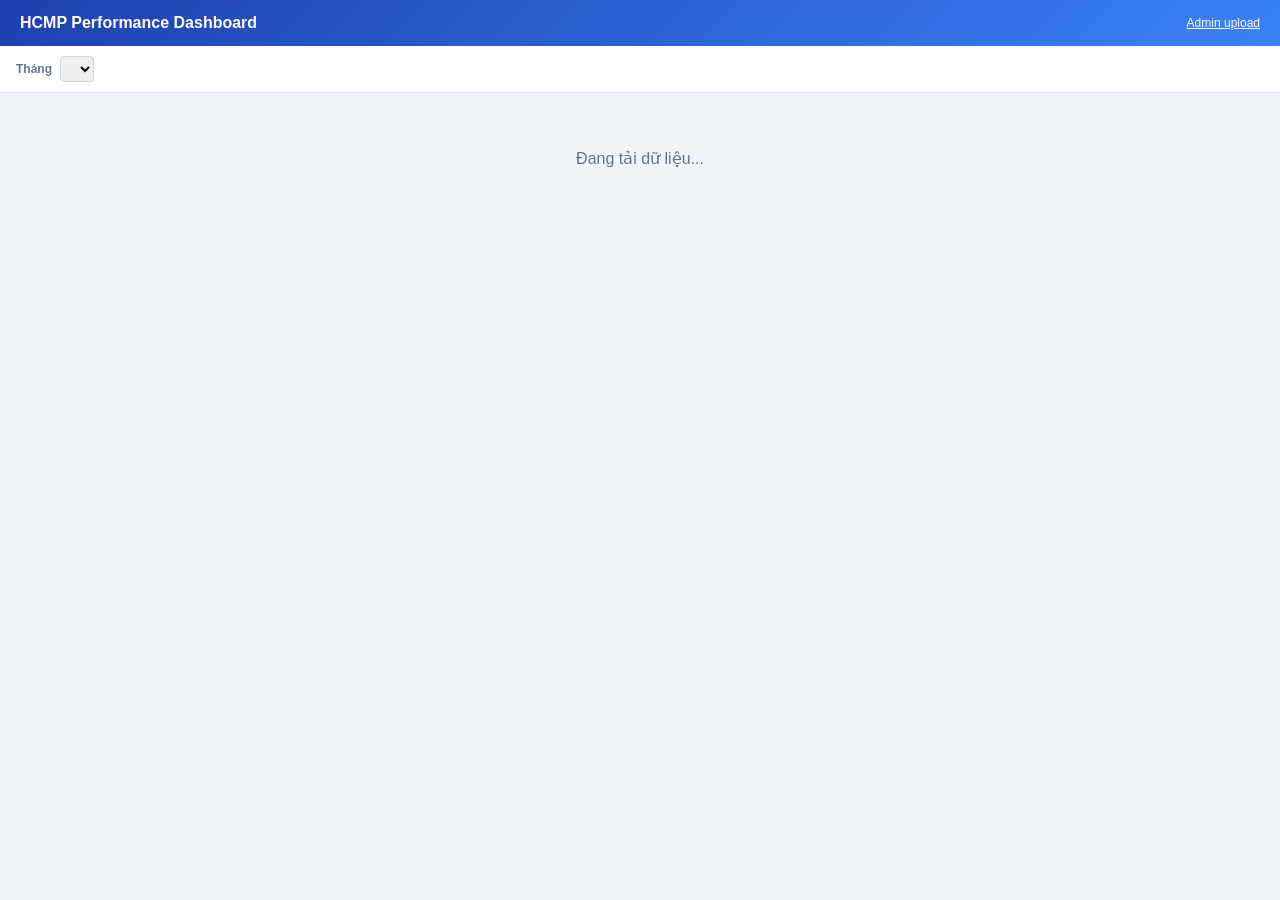
==== static/index.html @ 01a23889 "Initial setup" ====
<!DOCTYPE html>
<html lang="vi">
<head>
<meta charset="UTF-8">
<meta name="viewport" content="width=device-width, initial-scale=1.0">
<title>HCMP Dashboard</title>
<link rel="stylesheet" href="css/style.css">
</head>
<body>
<div class="header">
  <div>
    <div><strong>HCMP Performance Dashboard</strong></div>
  </div>
  <a href="admin.html">Admin upload</a>
</div>

<div class="filter-bar">
  <label for="sel-month">Tháng</label>
  <select id="sel-month"></select>
</div>

<div class="main" id="main">
  <div class="loading">Đang tải dữ liệu...</div>
</div>

<script src="js/dashboard.js"></script>
</body>
</html>
---- static/css/style.css ----
* { box-sizing: border-box; margin: 0; padding: 0; }

body {
  font-family: "Segoe UI", sans-serif;
  background: #f0f4f8;
  color: #1e293b;
}

.header {
  background: linear-gradient(135deg, #1e40af, #3b82f6);
  color: #fff;
  padding: 14px 20px;
  display: flex;
  align-items: center;
  justify-content: space-between;
}

.header a {
  color: #fff;
  font-size: 12px;
}

.filter-bar {
  background: #fff;
  padding: 10px 16px;
  display: flex;
  align-items: center;
  gap: 8px;
  border-bottom: 1px solid #e2e8f0;
}

.filter-bar label {
  font-size: 12px;
  font-weight: 600;
  color: #64748b;
}

.filter-bar select {
  padding: 4px 6px;
  border: 1px solid #cbd5e1;
  border-radius: 4px;
  font-size: 12px;
}

.main {
  padding: 16px;
}

.kpi-row {
  display: grid;
  grid-template-columns: repeat(4, 1fr);
  gap: 8px;
  margin-bottom: 16px;
}

.kpi-card {
  background: #fff;
  border: 1px solid #e2e8f0;
  border-radius: 8px;
  padding: 10px 12px;
  box-shadow: 0 1px 3px rgba(0, 0, 0, 0.07);
}

.kpi-card .lbl {
  font-size: 11px;
  color: #64748b;
  font-weight: 600;
}

.kpi-card .val {
  font-size: 18px;
  font-weight: 700;
  color: #1e293b;
}

.section-table {
  background: #fff;
  border-radius: 8px;
  padding: 12px;
  box-shadow: 0 1px 3px rgba(0, 0, 0, 0.07);
  overflow-x: auto;
}

table {
  width: 100%;
  border-collapse: collapse;
  font-size: 12px;
}

th {
  background: #f1f5f9;
  font-weight: 700;
  padding: 6px 8px;
  text-align: right;
  white-space: nowrap;
  border-bottom: 2px solid #e2e8f0;
}

th:first-child,
th:nth-child(2) {
  text-align: left;
}

td {
  padding: 6px 8px;
  border-bottom: 1px solid #f1f5f9;
  text-align: right;
  white-space: nowrap;
}

td:first-child,
td:nth-child(2) {
  text-align: left;
  font-weight: 600;
}

.loading {
  padding: 40px;
  text-align: center;
  color: #64748b;
}

.admin-form {
  max-width: 420px;
  background: #fff;
  padding: 20px;
  border-radius: 8px;
  box-shadow: 0 1px 3px rgba(0, 0, 0, 0.07);
  margin: 20px auto;
}

.admin-form label {
  display: block;
  font-size: 12px;
  font-weight: 600;
  color: #64748b;
  margin-top: 12px;
  margin-bottom: 4px;
}

.admin-form input,
.admin-form select {
  width: 100%;
  padding: 6px 8px;
  border: 1px solid #cbd5e1;
  border-radius: 4px;
  font-size: 13px;
}

.admin-form button {
  margin-top: 16px;
  background: #1e40af;
  color: #fff;
  border: none;
  padding: 8px 16px;
  border-radius: 6px;
  cursor: pointer;
  font-size: 13px;
  font-weight: 600;
}

.admin-status {
  margin-top: 12px;
  font-size: 13px;
}
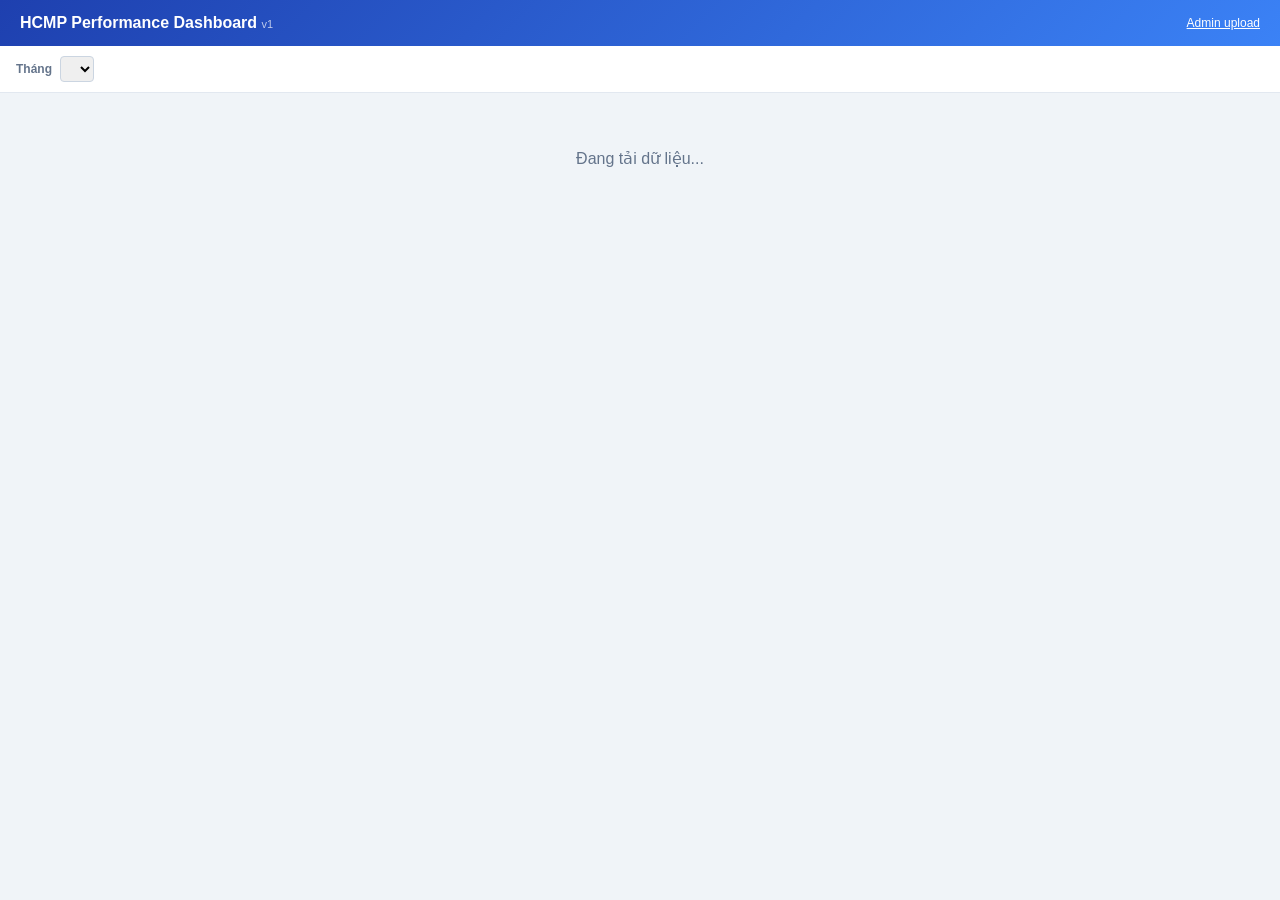
==== commit b18d217a: "Add a visible build version tag to the dashboard and admin headers Starts at v1, shown next to the t" ====
--- a/static/index.html
+++ b/static/index.html
@@ -9,7 +9,7 @@
 <body>
 <div class="header">
   <div>
-    <div><strong>HCMP Performance Dashboard</strong></div>
+    <div><strong>HCMP Performance Dashboard</strong> <span class="version">v1</span></div>
   </div>
   <a href="admin.html">Admin upload</a>
 </div>
--- a/static/css/style.css
+++ b/static/css/style.css
@@ -13,6 +13,12 @@
   display: flex;
   align-items: center;
   justify-content: space-between;
+}
+
+.header .version {
+  font-size: 11px;
+  font-weight: 400;
+  opacity: 0.7;
 }
 
 .header a {
